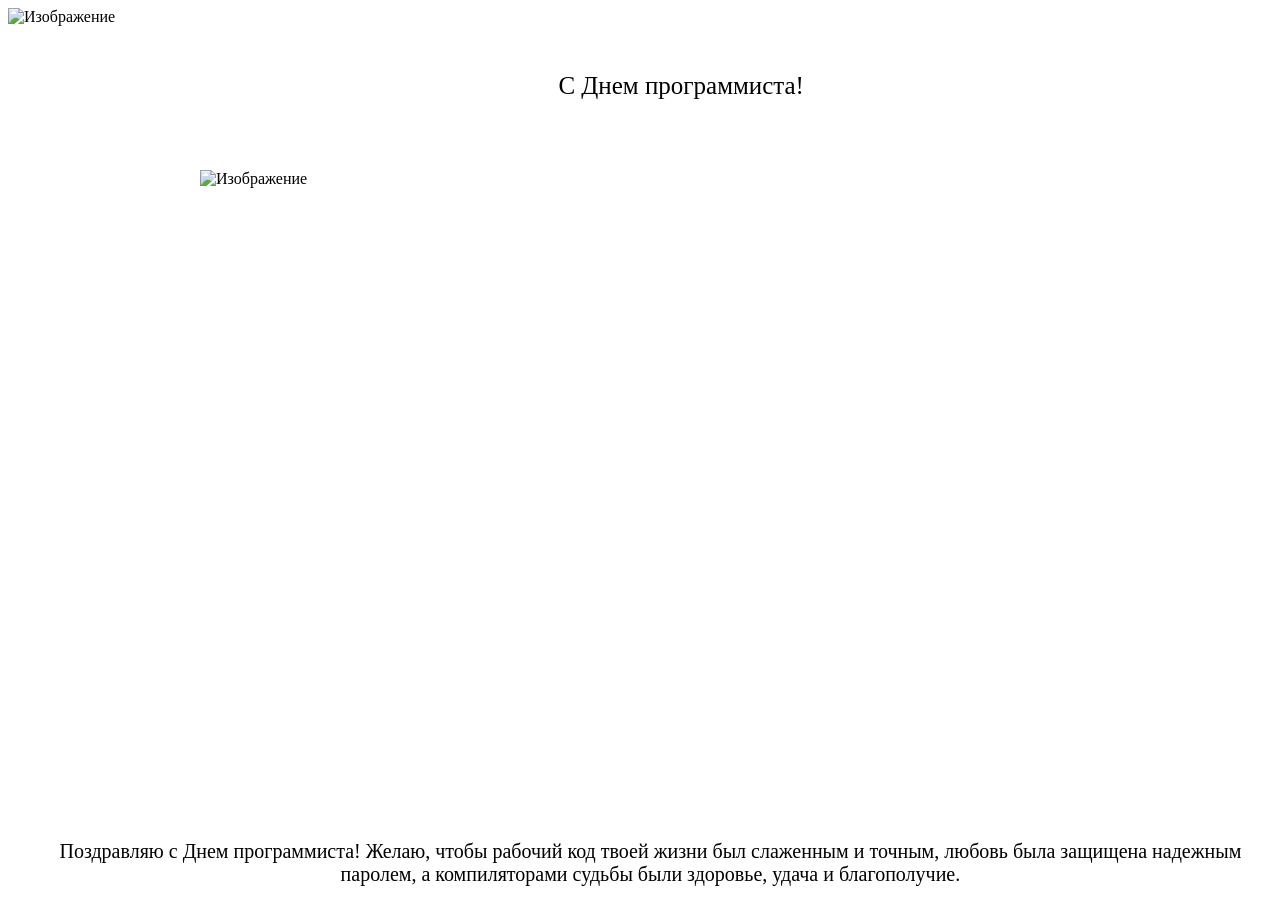
==== index.html @ 2744de96 "Add files via upload" ====
<!DOCTYPE html>
<html>
<head>
<style>
p {text-align: center;}
</style>
<meta charset="utf-8"><meta name="viewport" content="width=100%, maximum-scale=1">
<title>С Днем программиста </title>
</head>
<body>
<style> 

 p1 {display: block;position:absolute;color:black;font-size:25px;padding-left:43%;padding-top:5%} </style>  
<p1 align="center"> С Днем программиста! </p1>
<style> 
    p2 {position:absolute;color:black;font-size:20px;padding-left:1%;padding-top:65%;font-weight: 12} </style> 
   
   <p2 align="center">Поздравляю с Днем программиста! Желаю, чтобы рабочий код твоей жизни был слаженным и точным, любовь была защищена надежным паролем, а компиляторами судьбы были здоровье, удача и благополучие.</p2>

<p3 class="center-img">
    <img src="https://image.freepik.com/free-vector/beige-geometric-background_1378-203.jpg" display= "block" position = "relative" width=200%" height="200%" alt= "Изображение">
</p3>

<div style="position:absolute; width : 80%; height : 80%; top:170px;left:200px;z-index:100;">  
<p4 class="center-img">
    <img src="https://i.pinimg.com/originals/72/1d/f4/721df4cb673a025bba3204d76ab30f5a.png"  alt= "Изображение">
</p4></div>


</body>
</html>
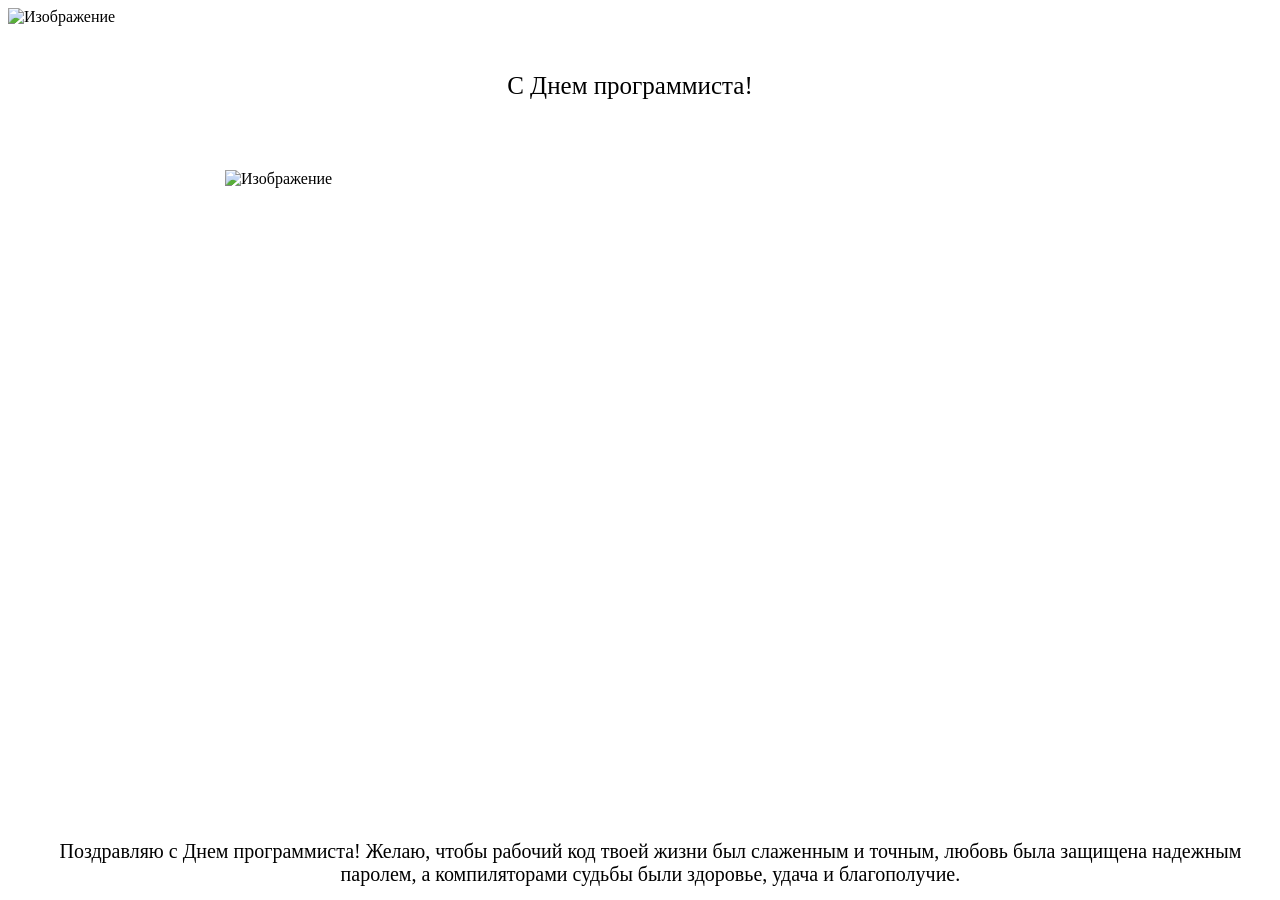
==== commit 27f6a6ad: "Add files via upload" ====
--- a/index.html
+++ b/index.html
@@ -1,16 +1,13 @@
 <!DOCTYPE html>
 <html>
 <head>
-<style>
-p {text-align: center;}
-</style>
 <meta charset="utf-8"><meta name="viewport" content="width=100%, maximum-scale=1">
 <title>С Днем программиста </title>
 </head>
 <body>
 <style> 
 
- p1 {display: block;position:absolute;color:black;font-size:25px;padding-left:43%;padding-top:5%} </style>  
+ p1 {display: block;position:absolute;color:black;font-size:25px;padding-left:39%;padding-top:5%} </style>  
 <p1 align="center"> С Днем программиста! </p1>
 <style> 
     p2 {position:absolute;color:black;font-size:20px;padding-left:1%;padding-top:65%;font-weight: 12} </style> 
@@ -18,14 +15,13 @@
    <p2 align="center">Поздравляю с Днем программиста! Желаю, чтобы рабочий код твоей жизни был слаженным и точным, любовь была защищена надежным паролем, а компиляторами судьбы были здоровье, удача и благополучие.</p2>
 
 <p3 class="center-img">
-    <img src="https://image.freepik.com/free-vector/beige-geometric-background_1378-203.jpg" display= "block" position = "relative" width=200%" height="200%" alt= "Изображение">
+    <img src="https://image.freepik.com/free-vector/beige-geometric-background_1378-203.jpg" display= "block" position = "relative" width=100%" height="100%" alt= "Изображение">
 </p3>
 
-<div style="position:absolute; width : 80%; height : 80%; top:170px;left:200px;z-index:100;">  
+<div style="position:absolute; width : 80%; height : 80%; top:170px;left:225px;">  
 <p4 class="center-img">
     <img src="https://i.pinimg.com/originals/72/1d/f4/721df4cb673a025bba3204d76ab30f5a.png"  alt= "Изображение">
 </p4></div>
 
-
 </body>
 </html>
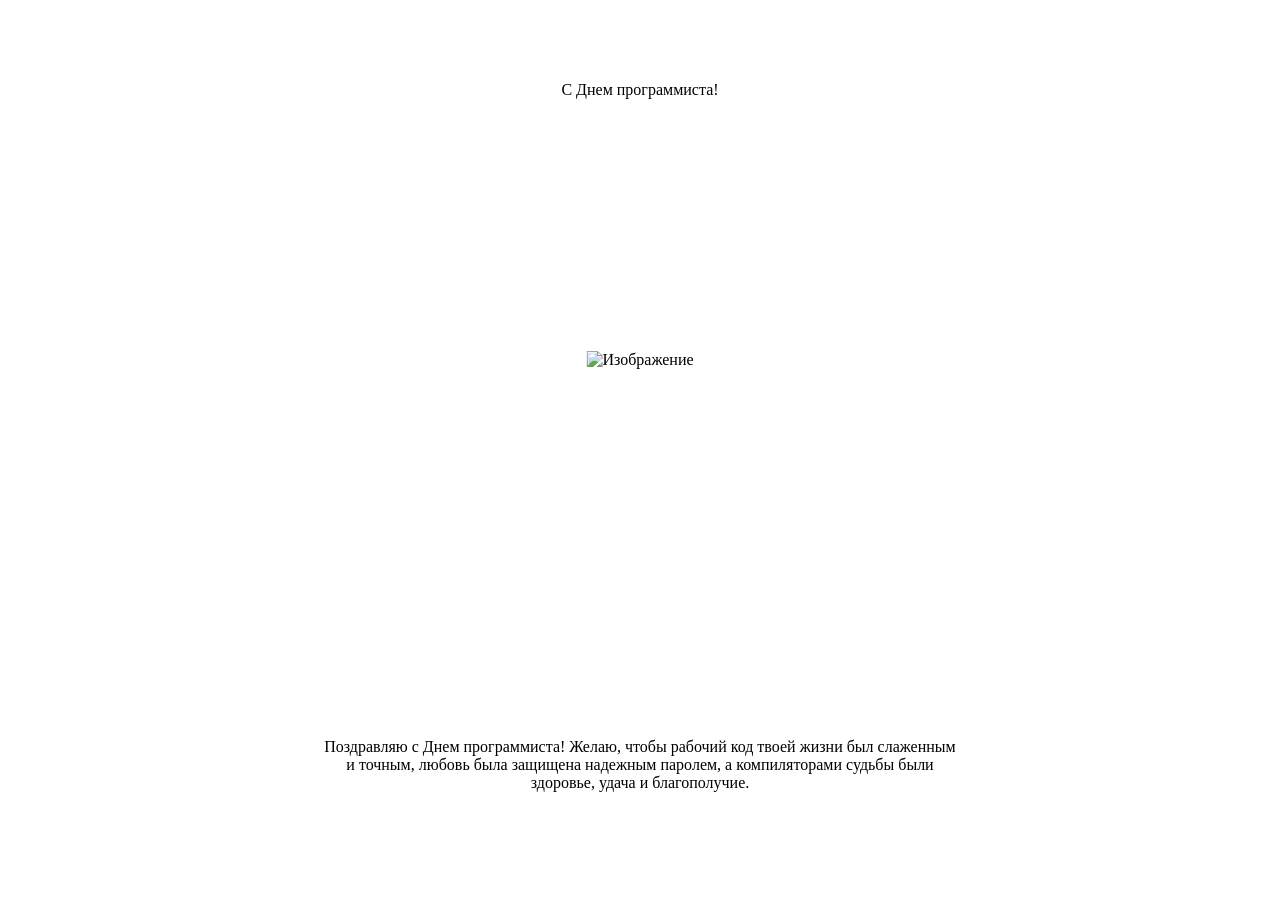
==== commit f936048e: "Add files via upload" ====
--- a/index.html
+++ b/index.html
@@ -7,21 +7,32 @@
 <body>
 <style> 
 
- p1 {display: block;position:absolute;color:black;font-size:25px;padding-left:39%;padding-top:5%} </style>  
-<p1 align="center"> С Днем программиста! </p1>
+ p1 {position: absolute; top: 10%; right: 50%; transform: translate(50%,-50%)} </style>  
+<p1> С Днем программиста! </p1>
 <style> 
-    p2 {position:absolute;color:black;font-size:20px;padding-left:1%;padding-top:65%;font-weight: 12} </style> 
+    p2 {position: absolute; top: 85%; right: 50%; transform: translate(50%,-50%)} </style> 
    
-   <p2 align="center">Поздравляю с Днем программиста! Желаю, чтобы рабочий код твоей жизни был слаженным и точным, любовь была защищена надежным паролем, а компиляторами судьбы были здоровье, удача и благополучие.</p2>
+   <p2 align="center"> Поздравляю с Днем программиста! Желаю, чтобы рабочий код твоей жизни был слаженным и точным, любовь была защищена надежным паролем, а компиляторами судьбы были здоровье, удача и благополучие.</p2>
 
-<p3 class="center-img">
-    <img src="https://image.freepik.com/free-vector/beige-geometric-background_1378-203.jpg" display= "block" position = "relative" width=100%" height="100%" alt= "Изображение">
-</p3>
 
-<div style="position:absolute; width : 80%; height : 80%; top:170px;left:225px;">  
-<p4 class="center-img">
-    <img src="https://i.pinimg.com/originals/72/1d/f4/721df4cb673a025bba3204d76ab30f5a.png"  alt= "Изображение">
-</p4></div>
+    <style>
+        body 
+        {
+          background-image: url('https://image.freepik.com/free-vector/beige-geometric-background_1378-203.jpg');
+          background-repeat: no-repeat;
+          background-attachment: fixed;
+          background-size: 100% 100%;
+        }
+        
+    </style>
+    
+   <style>
+      p4 {position: absolute; top: 40%; right: 50%; transform: translate(50%,-50%)}
+  </style>
+<div class="image-blurred-edge">
+ <p4><img scr ="https://prowomen.by/wp-content/uploads/2021/05/remote-work.jpg" alt="Изображение"></p4></div>
 
-</body>
-</html>+   
+ 
+  </body>
+  </html>
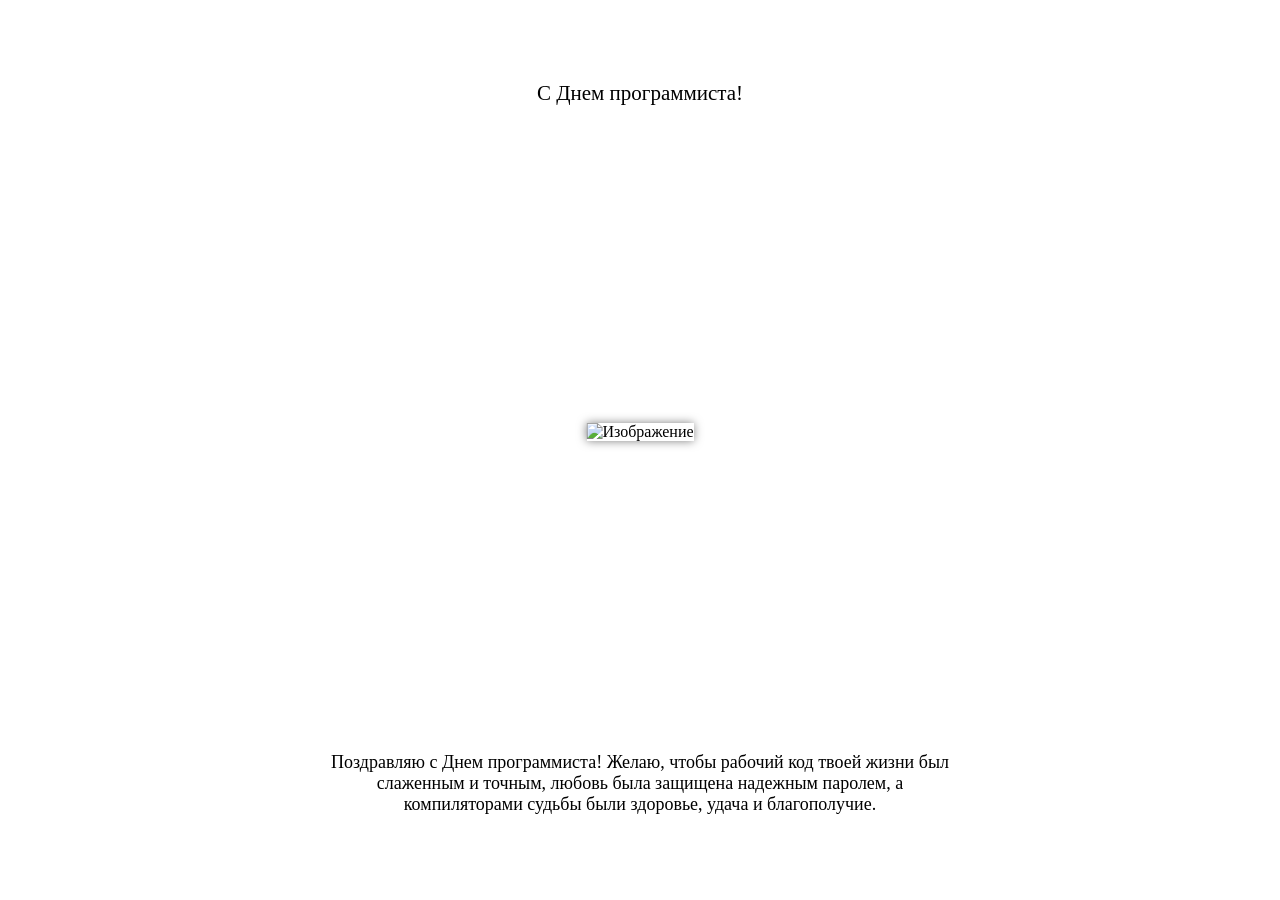
==== commit efa807e5: "Add files via upload" ====
--- a/index.html
+++ b/index.html
@@ -1,38 +1,17 @@
 <!DOCTYPE html>
 <html>
-<head>
-<meta charset="utf-8"><meta name="viewport" content="width=100%, maximum-scale=1">
-<title>С Днем программиста </title>
-</head>
-<body>
-<style> 
-
- p1 {position: absolute; top: 10%; right: 50%; transform: translate(50%,-50%)} </style>  
-<p1> С Днем программиста! </p1>
-<style> 
-    p2 {position: absolute; top: 85%; right: 50%; transform: translate(50%,-50%)} </style> 
-   
-   <p2 align="center"> Поздравляю с Днем программиста! Желаю, чтобы рабочий код твоей жизни был слаженным и точным, любовь была защищена надежным паролем, а компиляторами судьбы были здоровье, удача и благополучие.</p2>
-
-
-    <style>
-        body 
-        {
-          background-image: url('https://image.freepik.com/free-vector/beige-geometric-background_1378-203.jpg');
-          background-repeat: no-repeat;
-          background-attachment: fixed;
-          background-size: 100% 100%;
-        }
-        
-    </style>
+	<head>
+		<meta charset="utf-8"><meta name="viewport" content="width=100%, maximum-scale=1">
+		<title>С Днем программиста </title>
+		<link rel ="stylesheet" href = "Design.css">
+	</head>
+	<body>
     
-   <style>
-      p4 {position: absolute; top: 40%; right: 50%; transform: translate(50%,-50%)}
-  </style>
-<div class="image-blurred-edge">
- <p4><img scr ="https://prowomen.by/wp-content/uploads/2021/05/remote-work.jpg" alt="Изображение"></p4></div>
-
-   
- 
-  </body>
-  </html>+		<p class="p1" align="center"> С Днем программиста! </p>
+		<p class="p2" align="center"> Поздравляю с Днем программиста! Желаю, чтобы рабочий код твоей жизни был слаженным и точным, 
+	        любовь была защищена надежным паролем, а компиляторами судьбы были здоровье, удача и благополучие.</p>  
+		<div class="image-blurred-edge">
+			<img src="https://prowomen.by/wp-content/uploads/2021/05/remote-work.jpg" alt="Изображение" width="600" height="370"> 
+		</div>
+	</body>
+ </html>
--- a/Design.css
+++ b/Design.css
@@ -0,0 +1,30 @@
+p.p1{
+    position: absolute; 
+    top: 8%; 
+    right: 50%; 
+    transform: translate(50%,-50%);
+    font-size: 21px;
+}
+
+p.p2{
+    position: absolute;
+    top: 85%; 
+    right: 50%;
+    transform: translate(50%,-50%);
+    font-size: 18px;
+}
+
+.image-blurred-edge{
+    position: absolute;
+    top: 48%;
+    right: 50%;
+    transform: translate(50%,-50%);
+    box-shadow: 0 0 10px rgba(0,0,0,0.5);
+}
+
+body{
+    background-image: url(https://image.freepik.com/free-vector/beige-geometric-background_1378-203.jpg);
+    background-repeat: no-repeat;
+    background-attachment: fixed;
+    background-size: 100% 100%;
+}
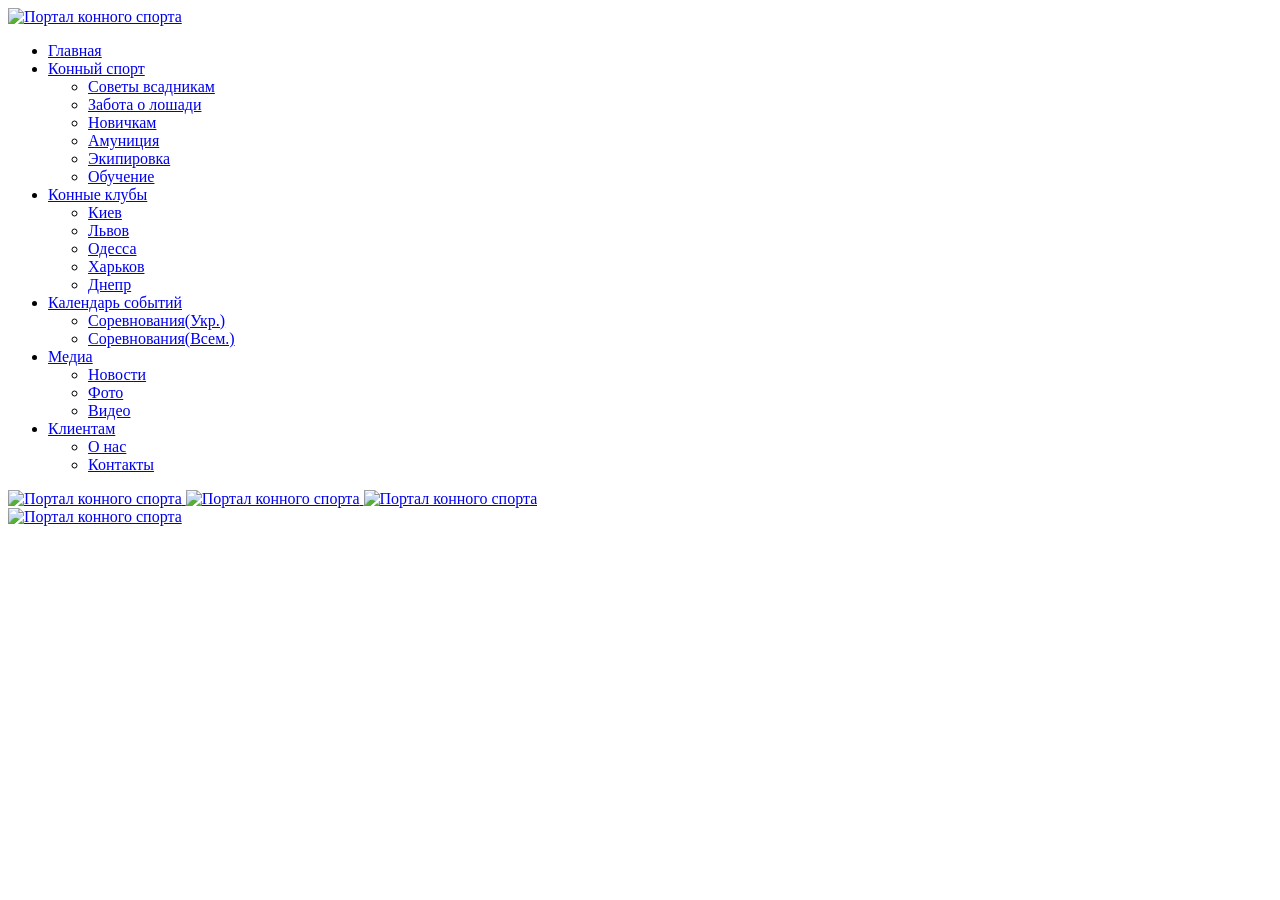
==== commit 9ff06fe4: "Add files via upload" ====
--- a/index.html
+++ b/index.html
@@ -1,17 +1,74 @@
 <!DOCTYPE html>
 <html>
-	<head>
-		<meta charset="utf-8"><meta name="viewport" content="width=100%, maximum-scale=1">
-		<title>С Днем программиста </title>
-		<link rel ="stylesheet" href = "Design.css">
-	</head>
-	<body>
-    
-		<p class="p1" align="center"> С Днем программиста! </p>
-		<p class="p2" align="center"> Поздравляю с Днем программиста! Желаю, чтобы рабочий код твоей жизни был слаженным и точным, 
-	        любовь была защищена надежным паролем, а компиляторами судьбы были здоровье, удача и благополучие.</p>  
-		<div class="image-blurred-edge">
-			<img src="https://prowomen.by/wp-content/uploads/2021/05/remote-work.jpg" alt="Изображение" width="600" height="370"> 
-		</div>
-	</body>
- </html>+<head>
+    <meta charset="utf-8">
+    <meta name="viewport" content="width=100%, maximum-scale=1">
+	<title> Портал конного спорта - Все для всадников и лошадей - HorseHouseUA </title>
+    <link rel="shortcut icon" href="./image/ICON 5.png" type="image/png">
+    <link rel ="stylesheet" href = "css/style.css">
+
+</head>
+<body>
+    <header>
+        <a href ="#" class="logo"><img src="./image/Logo2.jpg" data-src="Logo2.jpg" 
+            alt="Портал конного спорта"></a>
+                <nav>
+                    <ul>
+                        <li><a href="#">Главная</a></li>
+                        <li><a href="#">Конный спорт</a>
+                            <ul class="dropmenu">
+                                <li><a href="#" class="droplink">Советы всадникам</a></li>
+                                <li><a href="#" class="droplink">Забота о лошади</a></li>
+                                <li><a href="#" class="droplink">Новичкам</a></li>
+                                <li><a href="#" class="droplink">Амуниция</a></li>
+                                <li><a href="#" class="droplink">Экипировка</a></li>
+                                <li><a href="#" class="droplink">Обучение</a></li>
+                            </ul>
+                        </li>
+                        <li><a href="#">Конные клубы</a>
+                            <ul class="dropmenu">
+                                <li><a href="#" class="droplink">Киев</a></li>
+                                <li><a href="#" class="droplink">Львов</a></li>
+                                <li><a href="#" class="droplink">Одесса</a></li>
+                                <li><a href="#" class="droplink">Харьков</a></li>
+                                <li><a href="#" class="droplink">Днепр</a></li>
+                            </ul>
+                        </li>
+                        <li><a href="#">Календарь событий</a>
+                            <ul class="dropmenu">
+                                <li><a href="#" class="droplink">Соревнования(Укр.)</a></li>
+                                <li><a href="#" class="droplink">Соревнования(Всем.)</a></li>
+                            </ul>
+                        </li>
+                        <li><a href="#">Медиа</a>
+                            <ul class="dropmenu">
+                                <li><a href="#" class="droplink">Новости</a></li>
+                                <li><a href="#" class="droplink">Фото</a></li>
+                                <li><a href="#" class="droplink">Видео</a></li>
+                            </ul>
+                        </li>
+                        <li><a href="#">Клиентам</a>
+                            <ul class="dropmenu">
+                                <li><a href="#" class="droplink">О нас</a></li>
+                                <li><a href="#" class="droplink">Контакты</a></li>
+                            </ul>
+                        </li>
+                    </ul> 
+                </nav>
+                <aside>
+                    <a href ="#"><img src="./image/User.png" data-src="Logo2.jpg" 
+                        alt="Портал конного спорта">
+                    <a href ="#"><img src="./image/Search.png" data-src="Logo2.jpg" 
+                        alt="Портал конного спорта">
+                    <a href ="#"><img src="./image/Triple_line.png" data-src="Logo2.jpg" 
+                        alt="Портал конного спорта">
+                </aside>
+             
+    </header>
+
+    <main>
+        <div><img src="https://www.wallpapertip.com/wmimgs/100-1006329_horse-hd-wallpaper.jpg" 
+            alt="Портал конного спорта" >
+        </div>
+    </main>
+</body>
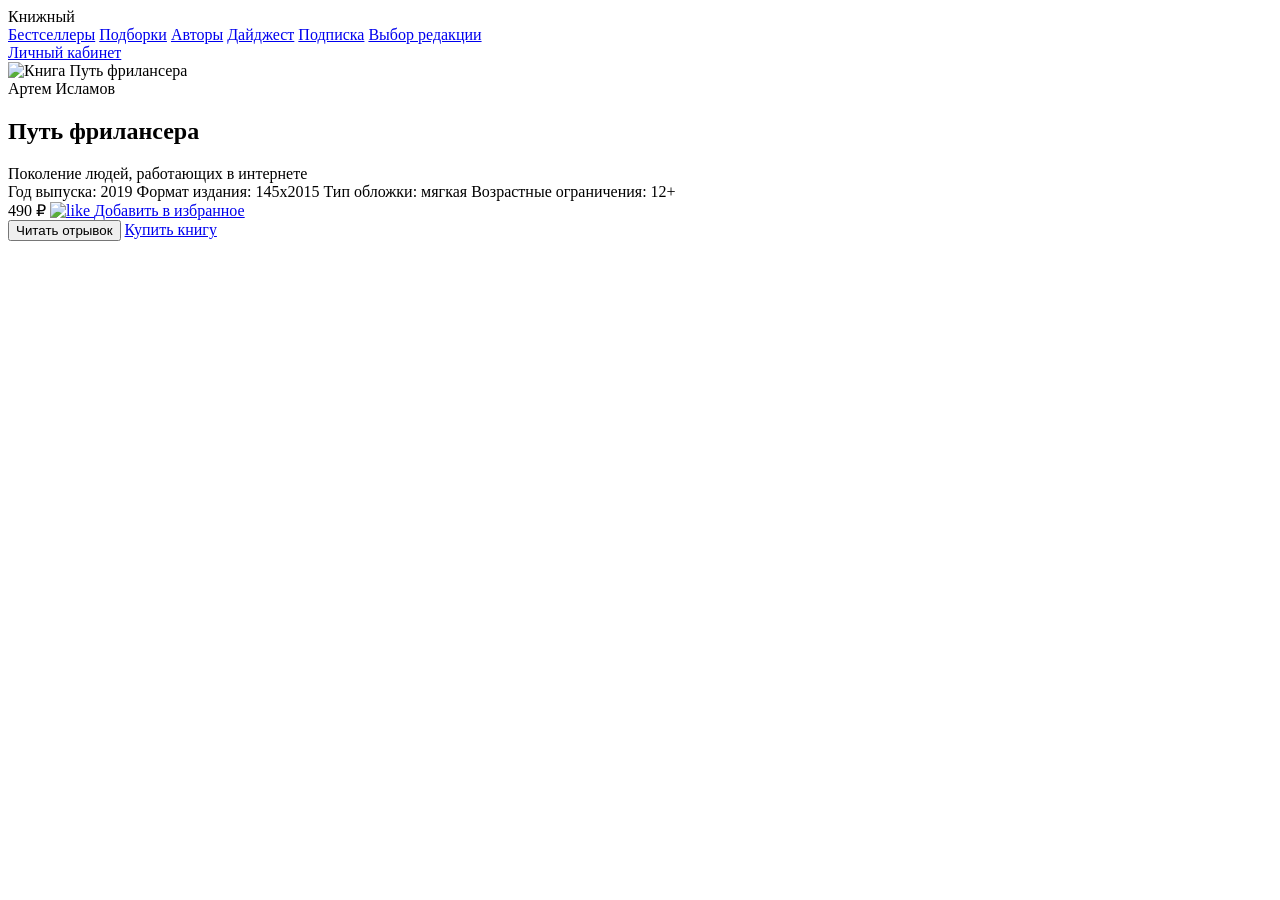
==== commit ecc8cc70: "Add files via upload" ====
--- a/index.html
+++ b/index.html
@@ -1,74 +1,66 @@
 <!DOCTYPE html>
-<html>
-<head>
-    <meta charset="utf-8">
-    <meta name="viewport" content="width=100%, maximum-scale=1">
-	<title> Портал конного спорта - Все для всадников и лошадей - HorseHouseUA </title>
-    <link rel="shortcut icon" href="./image/ICON 5.png" type="image/png">
-    <link rel ="stylesheet" href = "css/style.css">
-
-</head>
-<body>
-    <header>
-        <a href ="#" class="logo"><img src="./image/Logo2.jpg" data-src="Logo2.jpg" 
-            alt="Портал конного спорта"></a>
-                <nav>
-                    <ul>
-                        <li><a href="#">Главная</a></li>
-                        <li><a href="#">Конный спорт</a>
-                            <ul class="dropmenu">
-                                <li><a href="#" class="droplink">Советы всадникам</a></li>
-                                <li><a href="#" class="droplink">Забота о лошади</a></li>
-                                <li><a href="#" class="droplink">Новичкам</a></li>
-                                <li><a href="#" class="droplink">Амуниция</a></li>
-                                <li><a href="#" class="droplink">Экипировка</a></li>
-                                <li><a href="#" class="droplink">Обучение</a></li>
-                            </ul>
-                        </li>
-                        <li><a href="#">Конные клубы</a>
-                            <ul class="dropmenu">
-                                <li><a href="#" class="droplink">Киев</a></li>
-                                <li><a href="#" class="droplink">Львов</a></li>
-                                <li><a href="#" class="droplink">Одесса</a></li>
-                                <li><a href="#" class="droplink">Харьков</a></li>
-                                <li><a href="#" class="droplink">Днепр</a></li>
-                            </ul>
-                        </li>
-                        <li><a href="#">Календарь событий</a>
-                            <ul class="dropmenu">
-                                <li><a href="#" class="droplink">Соревнования(Укр.)</a></li>
-                                <li><a href="#" class="droplink">Соревнования(Всем.)</a></li>
-                            </ul>
-                        </li>
-                        <li><a href="#">Медиа</a>
-                            <ul class="dropmenu">
-                                <li><a href="#" class="droplink">Новости</a></li>
-                                <li><a href="#" class="droplink">Фото</a></li>
-                                <li><a href="#" class="droplink">Видео</a></li>
-                            </ul>
-                        </li>
-                        <li><a href="#">Клиентам</a>
-                            <ul class="dropmenu">
-                                <li><a href="#" class="droplink">О нас</a></li>
-                                <li><a href="#" class="droplink">Контакты</a></li>
-                            </ul>
-                        </li>
-                    </ul> 
+<html lang="ru">
+    <head> 
+        <meta charset="UTF-8" />
+        <meta name="viewport" content="width = device-width, inital-scale = 1.0" />
+        <title>Путь фрилансера - сайт книги</title>
+        <link rel ="stylesheet" href = "css/normalize.css">
+        <link rel ="stylesheet" href = "css/style.css">
+    </head>
+    <body>
+        <!-- Шапка сайта -->
+        <header class="header">
+            <div class="header-container">
+                <span class="logo">Книжный</span>
+                <nav class="nav">
+                    <a href="#" class="nav-link">Бестселлеры</a>
+                    <a href="#" class="nav-link">Подборки</a>
+                    <a href="#" class="nav-link">Авторы</a>
+                    <a href="#" class="nav-link">Дайджест</a>
+                    <a href="#" class="nav-link ">Подписка</a>
+                    <a href="#" class="nav-link">Выбор редакции</a>
                 </nav>
-                <aside>
-                    <a href ="#"><img src="./image/User.png" data-src="Logo2.jpg" 
-                        alt="Портал конного спорта">
-                    <a href ="#"><img src="./image/Search.png" data-src="Logo2.jpg" 
-                        alt="Портал конного спорта">
-                    <a href ="#"><img src="./image/Triple_line.png" data-src="Logo2.jpg" 
-                        alt="Портал конного спорта">
-                </aside>
-             
-    </header>
-
-    <main>
-        <div><img src="https://www.wallpapertip.com/wmimgs/100-1006329_horse-hd-wallpaper.jpg" 
-            alt="Портал конного спорта" >
-        </div>
-    </main>
-</body>+                <a href="#" class="login">Личный кабинет</a>
+            </div>
+        <!-- /.header-container -->
+        </header>
+        <!-- Главная секция -->
+        <section class="hero">
+            <div class="hero-conteiner">
+                <div class="image-block">
+                    <img class="hero-image" 
+                    src="image/book.png" 
+                    alt="Книга Путь фрилансера"
+                    />
+                </div>
+                <div class="hero-text">
+                    <span class="author">Артем Исламов</span>
+                    <h1 class="title">Путь фрилансера</h1>
+                    <span class="subtitle">Поколение людей, работающих в интернете</span>
+                    <div class="info">
+                        <span class="info-text date">Год выпуска: 2019</span>
+                        <span class="info-text format">Формат издания: 145х2015</span>
+                        <span class="info-text type">Тип обложки: мягкая</span>
+                        <span class="info-text age">Возрастные ограничения: 12+</span>
+                    </div>
+                    <!-- /.info -->
+                    <div class="price">
+                        <span class="pricetag">490 ₽</span>
+                        <a href="#" class="favourites">
+                            <img class="favourites-icon" src="image/love-and-romance.png" alt="like">
+                            <span class="favourites-text">Добавить в избранное</span>
+                        </a>
+                    </div>
+                    <!-- /.price -->
+                    <div class="buttons">
+                        <button class="button button-primary">Читать отрывок</button>
+                        <a href="https://ridero.ru/books/put_frilansera/" 
+                        class="button button-outline">Купить книгу</a>
+                    </div>
+                    <!-- /.buttons -->
+                </div>
+                <!-- /.hero-text -->
+            </div>
+            <!-- /.hero-container -->
+        </section>
+    </body>
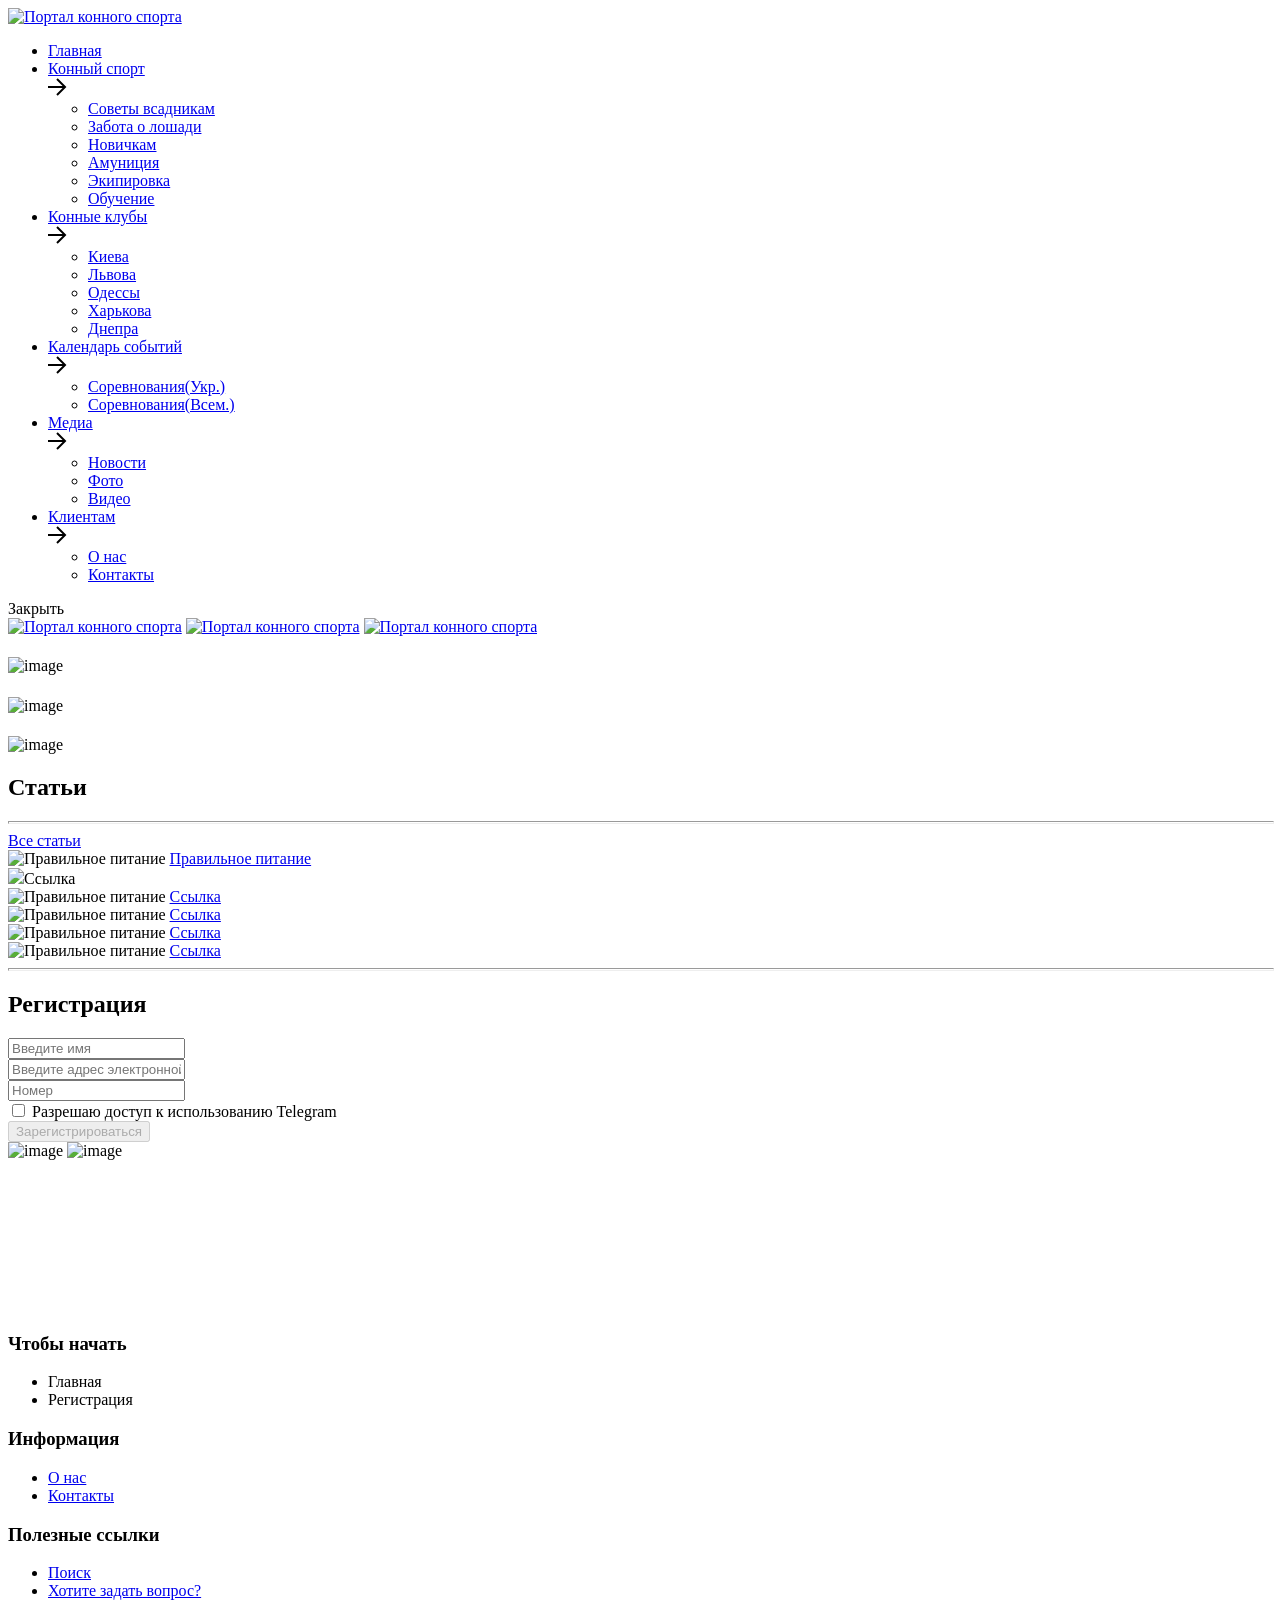
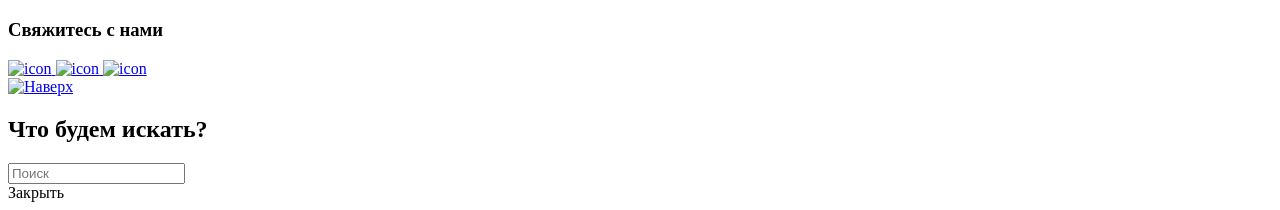
==== commit 55680b88: "Add files via upload" ====
--- a/index.html
+++ b/index.html
@@ -1,66 +1,292 @@
 <!DOCTYPE html>
 <html lang="ru">
-    <head> 
-        <meta charset="UTF-8" />
-        <meta name="viewport" content="width = device-width, inital-scale = 1.0" />
-        <title>Путь фрилансера - сайт книги</title>
-        <link rel ="stylesheet" href = "css/normalize.css">
-        <link rel ="stylesheet" href = "css/style.css">
-    </head>
-    <body>
-        <!-- Шапка сайта -->
-        <header class="header">
-            <div class="header-container">
-                <span class="logo">Книжный</span>
-                <nav class="nav">
-                    <a href="#" class="nav-link">Бестселлеры</a>
-                    <a href="#" class="nav-link">Подборки</a>
-                    <a href="#" class="nav-link">Авторы</a>
-                    <a href="#" class="nav-link">Дайджест</a>
-                    <a href="#" class="nav-link ">Подписка</a>
-                    <a href="#" class="nav-link">Выбор редакции</a>
-                </nav>
-                <a href="#" class="login">Личный кабинет</a>
-            </div>
-        <!-- /.header-container -->
-        </header>
-        <!-- Главная секция -->
-        <section class="hero">
-            <div class="hero-conteiner">
-                <div class="image-block">
-                    <img class="hero-image" 
-                    src="image/book.png" 
-                    alt="Книга Путь фрилансера"
-                    />
-                </div>
-                <div class="hero-text">
-                    <span class="author">Артем Исламов</span>
-                    <h1 class="title">Путь фрилансера</h1>
-                    <span class="subtitle">Поколение людей, работающих в интернете</span>
-                    <div class="info">
-                        <span class="info-text date">Год выпуска: 2019</span>
-                        <span class="info-text format">Формат издания: 145х2015</span>
-                        <span class="info-text type">Тип обложки: мягкая</span>
-                        <span class="info-text age">Возрастные ограничения: 12+</span>
-                    </div>
-                    <!-- /.info -->
-                    <div class="price">
-                        <span class="pricetag">490 ₽</span>
-                        <a href="#" class="favourites">
-                            <img class="favourites-icon" src="image/love-and-romance.png" alt="like">
-                            <span class="favourites-text">Добавить в избранное</span>
-                        </a>
-                    </div>
-                    <!-- /.price -->
-                    <div class="buttons">
-                        <button class="button button-primary">Читать отрывок</button>
-                        <a href="https://ridero.ru/books/put_frilansera/" 
-                        class="button button-outline">Купить книгу</a>
-                    </div>
-                    <!-- /.buttons -->
-                </div>
-                <!-- /.hero-text -->
-            </div>
-            <!-- /.hero-container -->
-        </section>
-    </body>
+<head>
+    <meta charset="UTF-8">
+    <meta http-equiv="X-UA-Compatible" content="IE=edge">
+    <meta name="viewport" content="width=device-width, initial-scale=1.0">
+	<title> Портал конного спорта - Все для всадников и лошадей - HorseHouseUA </title>
+    <link rel="shortcut icon" href="image/favicon.ico" type="image/png">
+    <link href="https://fonts.googleapis.com/css2?family=Inter:wght@100;200;300;400;500;600;700;800;900&family=Montserrat:wght@500&display=swap" 
+    rel="stylesheet">
+    <link rel="stylesheet" href="css/slick.css">
+    <link rel="stylesheet" href="css/slick-theme.css">
+    <link rel="stylesheet" href="css/c-f-a-h.css">
+    <link rel ="stylesheet" href ="css/style.css">
+</head>
+<body id="to-top">
+    <header>
+        <a href="index.html" class="logo scale-in-center"><img src="image/Logo2.jpg" data-src="Logo2.jpg"
+        alt="Портал конного спорта"></a>
+        <nav class="header-menu">
+            <ul>
+                <li><a href="index.html">Главная</a></li>
+                <li><a href="#">Конный спорт</a>
+                    <div class="arrow-dropmenu">
+                        <svg width="19" height="18" viewBox="0 0 19 18" fill="none" xmlns="http://www.w3.org/2000/svg">
+                            <path fill-rule="evenodd" clip-rule="evenodd"
+                                d="M14.5858 9.99995H0V7.99995H14.5858L8.29289 1.70706L9.70711 0.292847L18.4142 8.99995L9.70711 17.7071L8.29289 16.2928L14.5858 9.99995Z"
+                                fill="black" />
+                        </svg>
+                    </div>
+                    <ul class="dropmenu">
+                        <li><a href="Horse-Riding-Tips.html" class="droplink">Советы всадникам</a></li>
+                        <li><a href="Caring-for-a-horse.html" class="droplink">Забота о лошади</a></li>
+                        <li><a href="For-beginners.html" class="droplink">Новичкам</a></li>
+                        <li><a href="Ammunition.html" class="droplink">Амуниция</a></li>
+                        <li><a href="Equipment.html" class="droplink">Экипировка</a></li>
+                        <li><a href="Training.html" class="droplink">Обучение</a></li>
+                    </ul>
+                </li>
+                <li><a href="#">Конные клубы</a>
+                    <div class="arrow-dropmenu">
+                        <svg width="19" height="18" viewBox="0 0 19 18" fill="none" xmlns="http://www.w3.org/2000/svg">
+                            <path fill-rule="evenodd" clip-rule="evenodd"
+                                d="M14.5858 9.99995H0V7.99995H14.5858L8.29289 1.70706L9.70711 0.292847L18.4142 8.99995L9.70711 17.7071L8.29289 16.2928L14.5858 9.99995Z"
+                                fill="black" />
+                        </svg>
+                    </div>
+                    <ul class="dropmenu">
+                        <li><a href="https://horseua.com/ru/category/konnie-clubi/konnie-clubi-kiev/" 
+                        target="_blank" class="droplink">Киева</a></li>
+                        <li><a href="https://horseua.com/ru/category/konnie-clubi/konnie-clubi-lvov/" 
+                        target="_blank" class="droplink">Львова</a></li>
+                        <li><a href="https://horseua.com/ru/category/konnie-clubi/konnit-cluby-odessa/" 
+                        target="_blank" class="droplink">Одессы</a></li>
+                        <li><a href="https://horseua.com/ru/category/konnie-clubi/konnie-clubi-kharkov/" 
+                        target="_blank" class="droplink">Харькова</a></li>
+                        <li><a href="https://horseua.com/ru/category/konnie-clubi/konnie-clubi-dnepr/" 
+                        target="_blank" class="droplink">Днепра</a></li>
+                    </ul>
+                </li>
+                <li><a href="#">Календарь событий</a>
+                    <div class="arrow-dropmenu">
+                        <svg width="19" height="18" viewBox="0 0 19 18" fill="none" xmlns="http://www.w3.org/2000/svg">
+                            <path fill-rule="evenodd" clip-rule="evenodd"
+                                d="M14.5858 9.99995H0V7.99995H14.5858L8.29289 1.70706L9.70711 0.292847L18.4142 8.99995L9.70711 17.7071L8.29289 16.2928L14.5858 9.99995Z"
+                                fill="black" />
+                        </svg>
+                    </div>
+                    <ul class="dropmenu">
+                        <li><a href="#" class="droplink">Соревнования(Укр.)</a></li>
+                        <li><a href="#" class="droplink">Соревнования(Всем.)</a></li>
+                    </ul>
+                </li>
+                <li><a href="#">Медиа</a>
+                    <div class="arrow-dropmenu">
+                        <svg width="19" height="18" viewBox="0 0 19 18" fill="none" xmlns="http://www.w3.org/2000/svg">
+                            <path fill-rule="evenodd" clip-rule="evenodd"
+                                d="M14.5858 9.99995H0V7.99995H14.5858L8.29289 1.70706L9.70711 0.292847L18.4142 8.99995L9.70711 17.7071L8.29289 16.2928L14.5858 9.99995Z"
+                                fill="black" />
+                        </svg>
+                    </div>
+                    <ul class="dropmenu">
+                        <li><a href="#" class="droplink">Новости</a></li>
+                        <li><a href="#" class="droplink">Фото</a></li>
+                        <li><a href="#" class="droplink">Видео</a></li>
+                    </ul>
+                </li>
+                <li><a href="#">Клиентам</a>
+                    <div class="arrow-dropmenu">
+                        <svg width="19" height="18" viewBox="0 0 19 18" fill="none" xmlns="http://www.w3.org/2000/svg">
+                            <path fill-rule="evenodd" clip-rule="evenodd"
+                                d="M14.5858 9.99995H0V7.99995H14.5858L8.29289 1.70706L9.70711 0.292847L18.4142 8.99995L9.70711 17.7071L8.29289 16.2928L14.5858 9.99995Z"
+                                fill="black" />
+                        </svg>
+                    </div>
+                    <ul class="dropmenu">
+                        <li><a href="#" class="droplink">О нас</a></li>
+                        <li><a href="#" class="droplink">Контакты</a></li>
+                    </ul>
+                </li>
+            </ul> 
+        </nav>         
+        <div class="header-menu-close">
+            Закрыть
+        </div>         
+        <div class="header-action">
+            <a class="header-login" href ="admin.html"><img src="image/User.png" data-src="User.png" 
+            alt="Портал конного спорта"></a>
+            <a class="header-search" href="#"><img src="image/Search.png" data-src="Search.png"
+            alt="Портал конного спорта"></a>
+            <a class="header-burger" href="#"><img src="image/Triple_line.png" data-src="Triple_line.png"
+            alt="Портал конного спорта"></a>
+        </div>  
+    </header>
+    <main>
+        <div class="main-slider">
+            <!-- <div class="slide">
+                <div class="slide-text">Lorem ipsum dolor sit amet consectetur adipisicing elit. Numquam quaerat nobis iste, sed minima ipsam voluptatibus id quisquam deleniti expedita ullam inventore a consequuntur, aut quasi dolore similique minus vero.</div>
+                <a href="" class="btn-link">Link</a>
+            </div> -->
+            <div class="main-slider__item">
+                <div class="container">
+                    <h1 class="main-slider__item-title1 kenburns-top">
+                    </h1>
+                </div>
+                <div class="main-slider__item-img">
+                    <img class="kenburns-top " src="./image/horse-2344193_1920-min.jpg" alt="image">
+                </div>
+            </div>
+            <div class="main-slider__item">
+                <div class="container">
+                    <h1 class="main-slider__item-title2 kenburns-top"></h1>
+                </div>
+                <div class="main-slider__item-img">
+                    <img class="kenburns-top " src="./image/black-horse-3809167_1920-min.jpg" alt="image">
+                </div>
+            </div>
+            <div class="main-slider__item">
+                <div class="container">
+                    <h1 class="main-slider__item-title3 kenburns-top"></h1>
+                </div>
+                <div class="main-slider__item-img">
+                    <img class="kenburns-top " src="./image/horse-4138721_1920-min.jpg" alt="image">
+                </div>
+            </div>
+        </div>
+
+        <!-- <div class="info"></div>  -->
+    </main>
+    <div class="horsecare-article">
+        <h2 class="title-sectinon">Статьи</h2>
+        <hr size=3px width=100% align="center">
+        <a href="article.html" class="horse-image-all">Все статьи</a>
+        <div class="horse-image">
+            <article>
+                <img class="horsecare" src="image/Food_or_Foe_What_Do_Horses_Eat.jpg" alt="Правильное питание">
+                <a class="link-to-article" href="Proper-feeding.html">Правильное питание</a>
+            </article>
+            <article>
+                <img class="horsecare" src="image/Frenchtown,_NJ_State_Of_The_Art_Equestrian_Facility_located_wit.jpg"
+                    <a class="link-to-article" href="#">Ссылка</a>
+            </article>
+            <article>
+                <img class="horsecare" src="image/Why You Only Need 4 Brushes To Groom Your Horse (1).jpg"
+                    alt="Правильное питание">
+                <a class="link-to-article" href="#">Ссылка</a>
+            </article>
+            <article>
+                <img class="horsecare" src="image/10_Ideas_To_Rev-Up_Your_Fly_Control_For_Horses_Program.jpg"
+                    alt="Правильное питание">
+                <a class="link-to-article" href="#">Ссылка</a>
+            </article>
+            <article>
+                <img class="horsecare" src="image/countrywisher.jpg" alt="Правильное питание">
+                <a class="link-to-article" href="#">Ссылка</a>
+            </article>
+            <article>
+                <img class="horsecare" src="image/What Does a Veterinarian Do_ (1).jpg" alt="Правильное питание">
+                <a class="link-to-article" href="#">Ссылка</a>
+            </article>
+        </div>
+        <hr size=3px width=100% align="center">
+    </div>
+    <div class="signup">
+        <h2 class="signup-title">Регистрация</h2>
+        <form action="telegram.php" class="registration" method="POST">
+            <div class="registration-form__input">
+                <input type="text" name="user_name" id="" placeholder="Введите имя" required>
+            </div>
+            <div class="registration-form__input">
+                <input type="email" name="user_email" placeholder="Введите адрес электронной почты" required>
+            </div>
+            
+            <div class="registration-form__input">
+                <input type="tel" name="user_phone" id="" placeholder="Номер" class="phone-mask">
+            </div>
+            <div class="registration-form__checkbox">
+                <input type="checkbox" name="" id="registration-form__checkbox">
+                <label for="registration-form__checkbox">Разрешаю доступ к использованию Telegram</label>
+            </div>
+            <button class="reg-button" disabled type="submit">Зарегистрироваться</button>
+        </form>
+    </div>
+
+    <div id="to-top2" class="signup-container">
+        <img class="signup-img" src="./image/horse_banner_final-min.jpg" alt="image">
+        <img class="signup-logo" src="./image/Logo-min.png" alt="image">
+    </div>
+    <div class="video">
+        <iframe width="100%" height="100%" src="https://www.youtube.com/embed/yQob_KVE7Ec" title="YouTube video player"
+            frameborder="0"
+            allow="accelerometer; autoplay; clipboard-write; encrypted-media; gyroscope; picture-in-picture"
+            allowfullscreen></iframe>
+    </div>
+    <footer class="footer">
+        <div class="footer-container">
+
+            <div class="footer-information">
+
+            </div>
+
+            <div class="requisites">
+                <h3 class="footer-title">Чтобы начать</h3>
+                <ul class="footer-list">
+                    <li class="list-item">Главная</li>
+                    <li class="list-item">Регистрация</li>
+                </ul>
+            </div>
+
+            <div class="information">
+                <h3 class="footer-title">Информация</h3>
+                <ul class="footer-list">
+                    <li class="list-item">
+                        <a href="#" class="footer-link">О нас</a>
+                    </li>
+                    <li class="list-item">
+                        <a href="#" class="footer-link">Контакты</a>
+                    </li>
+                </ul>
+            </div>
+
+            <div class="contacts">
+                <h3 class="footer-title">Полезные ссылки</h3>
+                <ul class="footer-list">
+                    <li class="list-item">
+                        <a href="#" class="footer-link">Поиск</a>
+                    </li>
+                    <li class="list-item">
+                        <a href="#" class="footer-link">Хотите задать вопрос?</a>
+                    </li>
+                </ul>
+            </div>
+
+            <div class="contact-us">
+                <h3 class="footer-title">Свяжитесь с нами</h3>
+                <div class="icons">
+                    <a href="https://twitter.com/i/flow/login?input_flow_data=%7B%22requested_variant%22%3A%22eyJsYW5nIjoicnUifQ%3D%3D%22%7D"
+                        class="twitter-link">
+                        <img class="" src="./image/twitter-icon.png" alt="icon">
+                    </a>
+                    <a href="https://m.facebook.com/login/?locale2=uk_UA" class="">
+                        <img class="facebook" src="./image/facebook-icon.png" alt="icon">
+                    </a>
+                    <a href="https://myaccount.google.com/" class="">
+                        <img class="" src="./image/telegram.png" alt="icon">
+
+                    </a>
+                </div>
+                <!-- <a href="javascript:void(0)" class="contact-us-button">Свяжитесь с нами</a> -->
+            </div>
+        </div>
+    </footer>
+
+    <a href="#to-top" class="to-top">
+        <img src="image/return.png" alt="Наверх" />
+    </a>
+
+    <div class="modal-search">
+        <div class="modal">
+            <h2 class="modal-title">Что будем искать?</h2>
+            <form action="" class="modal-search-form">
+                <input type="text" placeholder="Поиск">
+            </form>
+        </div>
+        <div class="modal-close">Закрыть</div>
+    </div>
+    <script src="https://ajax.googleapis.com/ajax/libs/jquery/3.3.1/jquery.min.js"></script>
+    <script src="js/jquery.maskedinput.min.js"></script>
+    <script src="js/jquery.validate.min.js"></script>
+    <script src="slick/slick.min.js"></script>
+    <script src="js/script.js"></script>
+</body>
